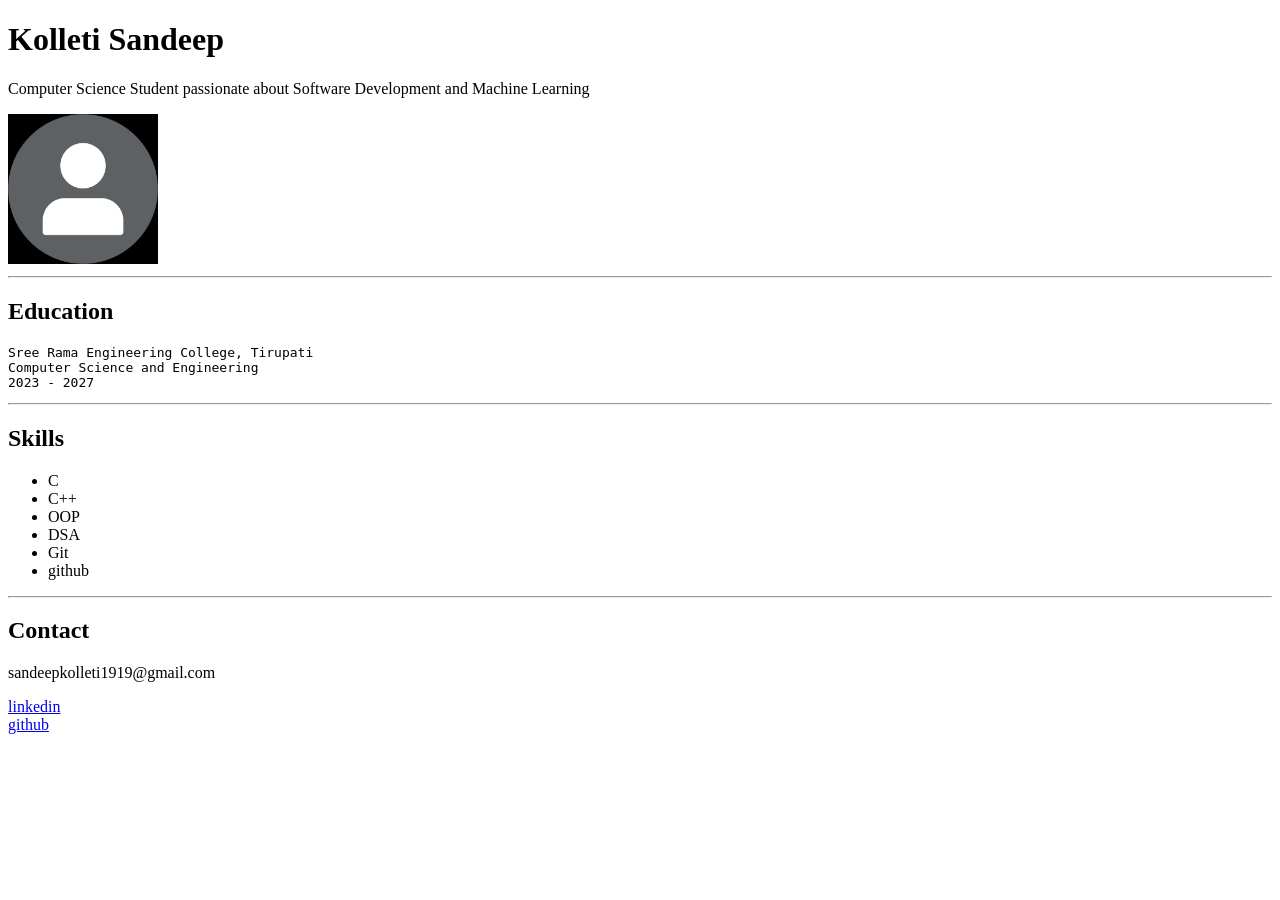
==== index.html @ a9a7893d "Setup portfolio project with HTML, assets, and updated README documentation" ====
<!DOCTYPE html>
<html>
    <head>
        <title>Portfolio</title>
    </head>
    <body>
        <h1>Kolleti Sandeep</h1>
        <p>Computer Science Student passionate about Software Development and Machine Learning</p>
        <img height="150px" src="images/profilePhoto.jpeg" alt="profilePhoto">
        <hr>
        <h2>Education</h2>
        <pre>Sree Rama Engineering College, Tirupati
Computer Science and Engineering
2023 - 2027</pre>
        <hr>
        <h2>Skills</h2>
        <ul>
            <li>C</li>
            <li>C++</li>
            <li>OOP</li>
            <li>DSA</li>
            <li>Git</li>
            <li>github</li>
        </ul>
        <hr>
        <h2>Contact</h2>
        <p>sandeepkolleti1919@gmail.com</p>
        <a href="www.linkedin.com/in/sandeep-k-4199352a4">linkedin</a>
        <br>
        <a href="https://github.com/Sandeep-192">github</a>
    </body>
</html>
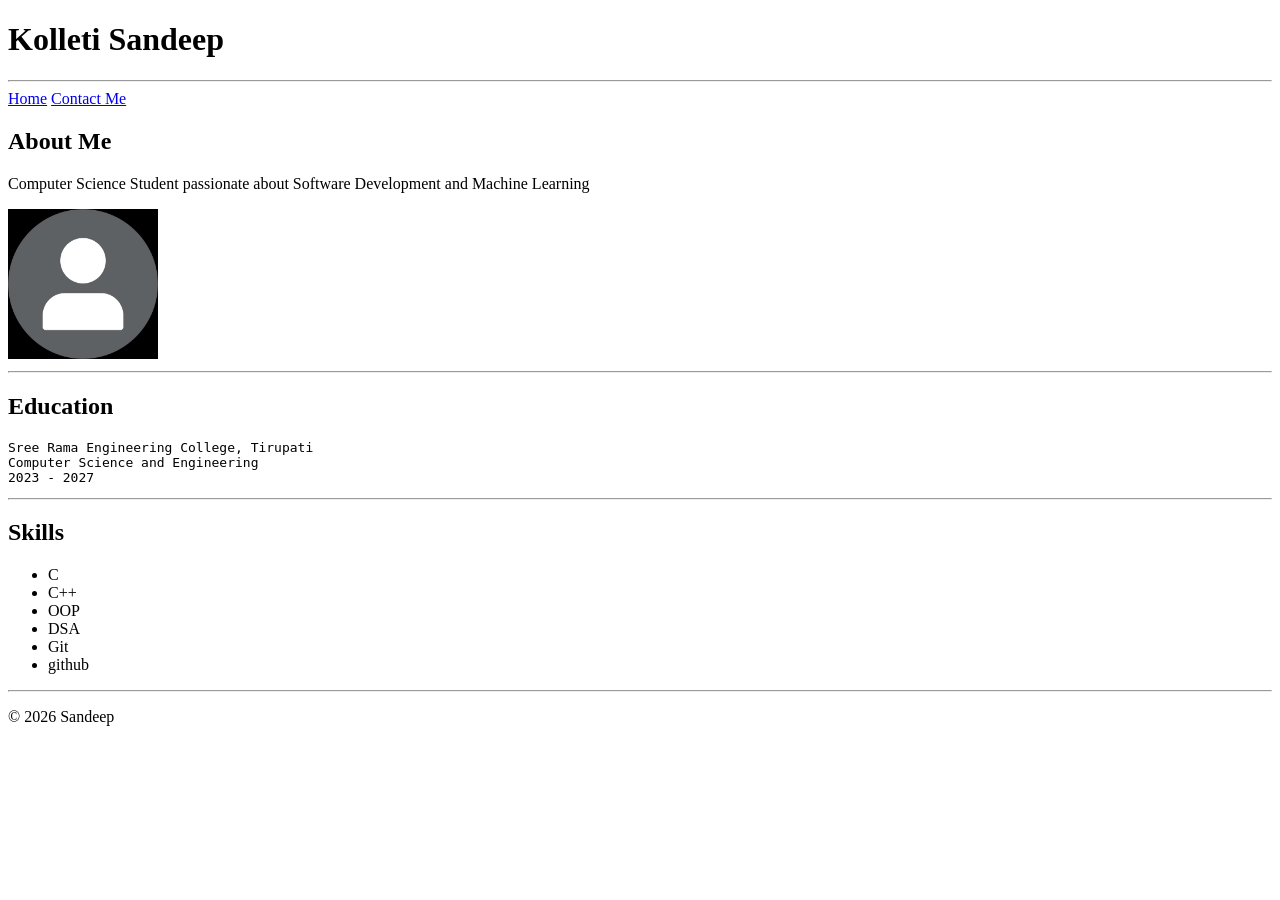
==== commit bde56210: "Add contact page, link pages, and update README documentation" ====
--- a/index.html
+++ b/index.html
@@ -4,29 +4,50 @@
         <title>Portfolio</title>
     </head>
     <body>
-        <h1>Kolleti Sandeep</h1>
-        <p>Computer Science Student passionate about Software Development and Machine Learning</p>
-        <img height="150px" src="images/profilePhoto.jpeg" alt="profilePhoto">
+        <header>
+             <h1>Kolleti Sandeep</h1>
+        </header>
+        
         <hr>
-        <h2>Education</h2>
-        <pre>Sree Rama Engineering College, Tirupati
+
+        <nav>
+            <a href="index.html">Home</a>
+            <a href="html/contact.html">Contact Me</a>
+        </nav>
+
+        <section>
+            <h2>About Me</h2>
+             <p>Computer Science Student passionate about Software Development and Machine Learning</p>
+            <img height="150px" src="images/profilePhoto.jpeg" alt="profilePhoto">
+        </section>
+       
+        <hr>
+
+        <section>
+            <h2>Education</h2>
+            <pre>Sree Rama Engineering College, Tirupati
 Computer Science and Engineering
 2023 - 2027</pre>
+        </section>
+        
         <hr>
-        <h2>Skills</h2>
-        <ul>
-            <li>C</li>
-            <li>C++</li>
-            <li>OOP</li>
-            <li>DSA</li>
-            <li>Git</li>
-            <li>github</li>
-        </ul>
+
+        <section>
+            <h2>Skills</h2>
+            <ul>
+                <li>C</li>
+                <li>C++</li>
+                <li>OOP</li>
+                <li>DSA</li>
+                <li>Git</li>
+                <li>github</li>
+            </ul>
+        </section>
+       
         <hr>
-        <h2>Contact</h2>
-        <p>sandeepkolleti1919@gmail.com</p>
-        <a href="www.linkedin.com/in/sandeep-k-4199352a4">linkedin</a>
-        <br>
-        <a href="https://github.com/Sandeep-192">github</a>
+       
+        <footer>
+            <p>©️ 2026 Sandeep</p>
+        </footer>
     </body>
 </html>
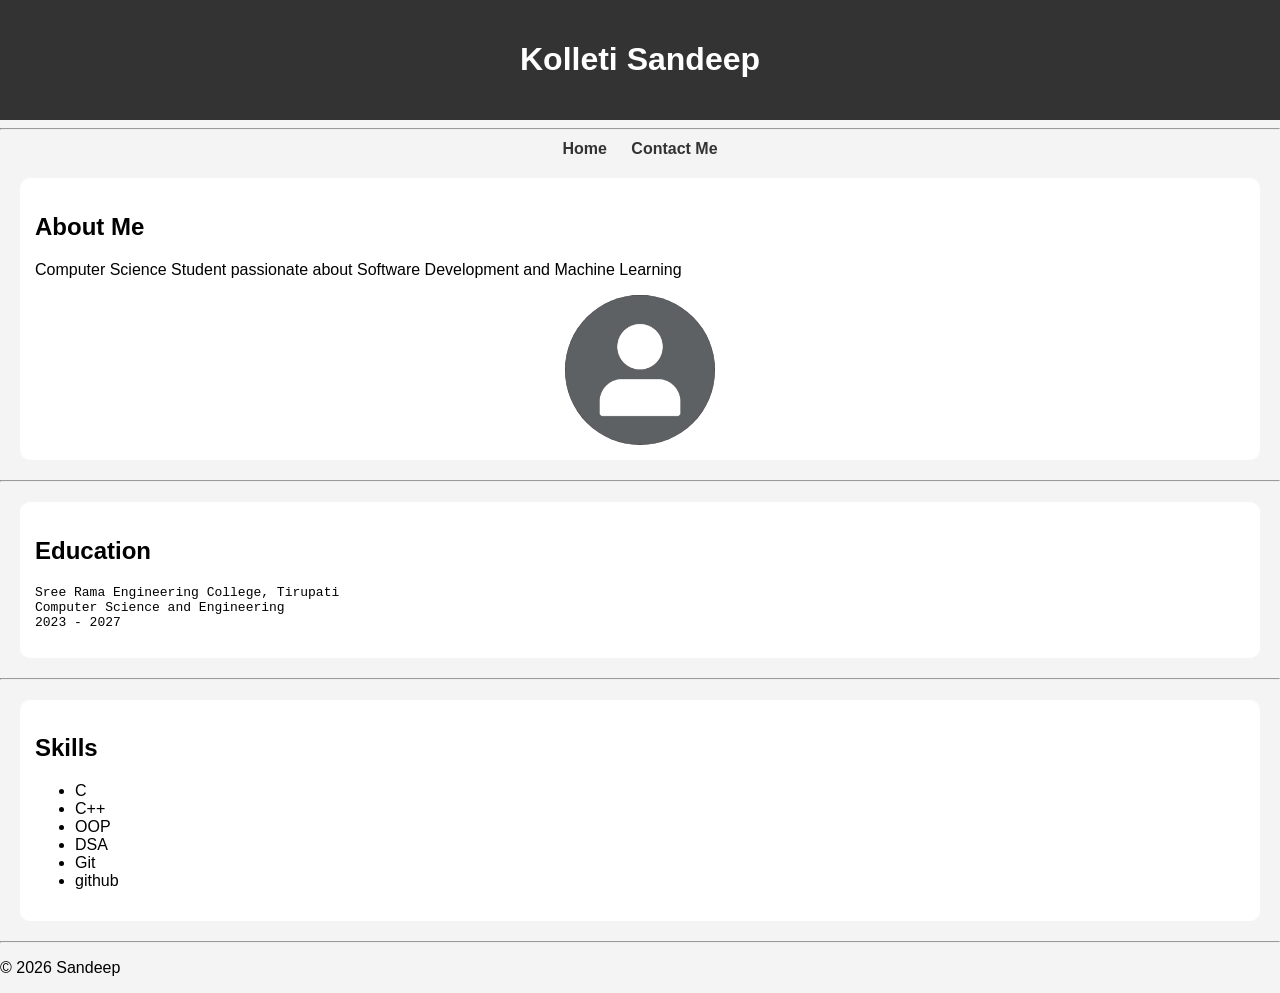
==== commit 4876ae0d: "style: apply css styling and improve portfolio design" ====
--- a/index.html
+++ b/index.html
@@ -2,6 +2,7 @@
 <html>
     <head>
         <title>Portfolio</title>
+        <link rel="stylesheet" href="css/style.css">
     </head>
     <body>
         <header>
--- a/css/style.css
+++ b/css/style.css
@@ -0,0 +1,49 @@
+body {
+    font-family: Arial, sans-serif;
+    background-color: #f4f4f4;
+    margin: 0;
+    padding: 0;
+}
+
+header {
+    background-color: #333;
+    color: white;
+    text-align: center;
+    padding: 20px;
+}
+
+nav {
+    text-align: center;
+    margin: 10px;
+}
+
+nav a {
+    text-decoration: none;
+    color: #333;
+    margin: 10px;
+    font-weight: bold;
+}
+
+section {
+    background: white;
+    margin: 20px;
+    padding: 15px;
+    border-radius: 10px;
+}
+
+img {
+    display: block;
+    margin: auto;
+    border-radius: 50%;
+}
+
+button {
+    background-color: #333;
+    color: white;
+    padding: 10px;
+    border: none;
+}
+
+nav a:hover {
+    color: blue;
+}
